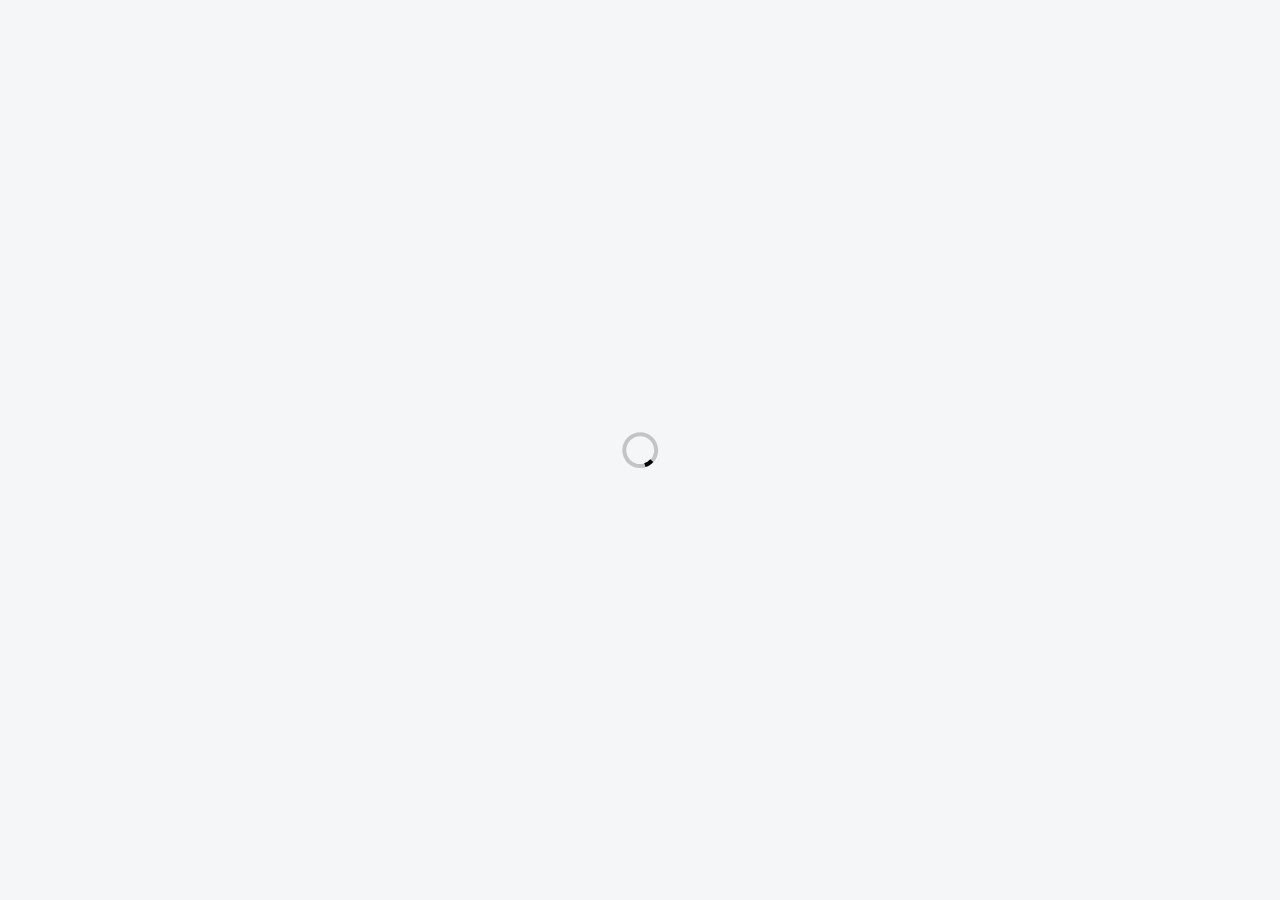
==== post.html @ f360bc70 "Added posts" ====
<!DOCTYPE html>
<html>
  <head>
    <title>| Tashes</title>
    <meta name="viewport" content="width=device-width, user-scalable=no"/>
    <link rel="stylesheet" href="../assets/css/animations.css"/>
    <link rel="stylesheet" href="../assets/css/poststyles.css"/>
  </head>
  <body>
    <div id="viewport">
      <div id="loading">
        <div id="loading_mid">
          <div id="loading_mid_inner">
            <img src="../assets/img/loading.svg"/>
          </div>
        </div>
      </div>
      <div id="page">
        <div id="page_top">
          <div id="page_top_banner">
            <div id="page_top_banner_div"></div>
            <img id="page_top_banner_img"/>
          </div>
          <div id="convgrp">
            <div id="page_top_header">
              <h1 id="page_top_header_h">A title</h1>
            </div>
            <div id="page_top_info">
              <div id="page_top_info_author">Ashwin Abraham</div>
              <div id="page_top_info_tag"></div>
              <div id="page_top_info_date">18/11/2017</div>
            </div>
          </div>
        </div>
        <div id="page_body">
          <div id="page_body_inner">
Lorem ipsum dolor sit amet, consectetur adipisicing elit, sed do eiusmod tempor incididunt ut labore et dolore magna aliqua. Ut enim ad minim veniam, quis nostrud exercitation ullamco laboris nisi ut aliquip ex ea commodo consequat. Duis aute irure dolor in reprehenderit in voluptate velit esse cillum dolore eu fugiat nulla pariatur. Excepteur sint occaecat cupidatat non proident, sunt in culpa qui officia deserunt mollit anim id est laborum.
          </div>
        </div>
      </div>
    </div>

    <script src="../assets/js/fetch.js"></script>
    <script src="../assets/js/moment.js"></script>
    <script src="../assets/js/postscript.js"></script>
  </body>
</html>
---- assets/css/animations.css ----
@keyframes fadein {
  0% {
    opacity:0;
    transform:translateY(30px);
  }
  80% {
    transform:translateY(0px);
  }
  100% {
    opacity:1;
  }
}
@keyframes fadedown {
  0% {
    opacity:0;
    transform:translateY(-30px);
  }
  80% {
    transform:translateY(0px);
  }
  100% {
    opacity:1;
  }
}
---- assets/css/poststyles.css ----
body
{
  width:100%;
  height:100%;
  padding:0px;
  margin:0px;
  position:absolute;
  top:0px;
  left:0px;
  overflow:hidden;
}

#viewport
{
  width:100%;
  height:100%;
  position:absolute;
  top:0px;
  left:0px;
  overflow-x:hidden;
  overflow-y:visible;
  background:rgb(244, 246, 247);
}

#loading
{
  width:100%;
  height:100%;
  position:absolute;
  top:0px;
  left:0px;
  display:block !important;
}
#viewport[class] > #loading
{
  display:none !important;
}
#loading_mid
{
  width:1px;
  height:1px;
  position:absolute;
  top:50%;
  left:50%;
}
#loading_mid_inner
{
  width:48px;
  height:48px;
  position:absolute;
  top:-24px;
  left:-24px;
}
#loading_mid_inner > img
{
  width:100%;
  height:100%;
}

#viewport.loaded #page
{
  display:block;
}
#page_top
{
  width:100%;
}
#page_top_banner
{
  width:100%;
  height:120px;
  background:rgb(86, 101, 115);
  opacity:0;
  transition:0.8s;
  transform:translateY(30px);
}
#viewport.loaded #page_top_banner
{
  opacity:1;
  transform:translateY(0px);
}
#page_top_banner_div
{
  width:100%;
  height:100%;
  display:block;
  background:rgb(33, 47, 61);
  background-size:cover;
  background-position:center center;
  background-repeat:no-repeat;
}
#page_top_banner_img
{
  display:none;
}
#page_top_header
{
  width:100%;
  padding:16px;
  font-size:20px;
  text-align:center;
  box-sizing:border-box;
  color:rgb(86, 101, 115);
}
#page_top_header > h1
{
  padding:0px;
  margin:0px;
  opacity:0;
  transition:0.8s;
  transition-delay: 0.2s;
  transform:translateY(30px);
}
#viewport.loaded #page_top_header > h1
{
  opacity:1;
  transform:translateY(0px);
}
#page_top_info
{
  width:100%;
  display:flex;
  box-sizing:border-box;
  opacity:0;
  transition:0.8s;
  transition-delay: 0.4s;
  transform:translateY(30px);
}
#viewport.loaded #page_top_info
{
  opacity:1;
  transform:translateY(0px);
}
#page_top_info > div
{
  width:50%;
  padding:16px;
  box-sizing:border-box;
}

#page_top_info_date
{
  text-align:right;
}
#page_body
{
  width:100%;
  min-height:calc(100% - 300px);
  opacity:0;
  transition:0.8s;
  transition-delay: 0.6s;
  transform:translateY(30px);
}
#viewport.loaded #page_body
{
  opacity:1;
  transform:translateY(0px);
}
#page_body_inner
{
  padding:16px;
}

@media all and (min-width:600px) {
  #page_top
  {
    height:400px;
    position:absolute;
    top:0px;
    left:0px;
  }
  #page_top_banner_div
  {
    display:none;
  }
  #page_top_banner_img
  {
    display:block;
    width:200px;
    height:auto;
    position:absolute;
    top:32px;
    left:32px;
  }
  #convgrp
  {
    width:calc(100% - 232px);
    position:absolute;
    top:120px;
    left:232px;
  }
  #page_body
  {
    position:absolute;
    top:400px;
  }
}
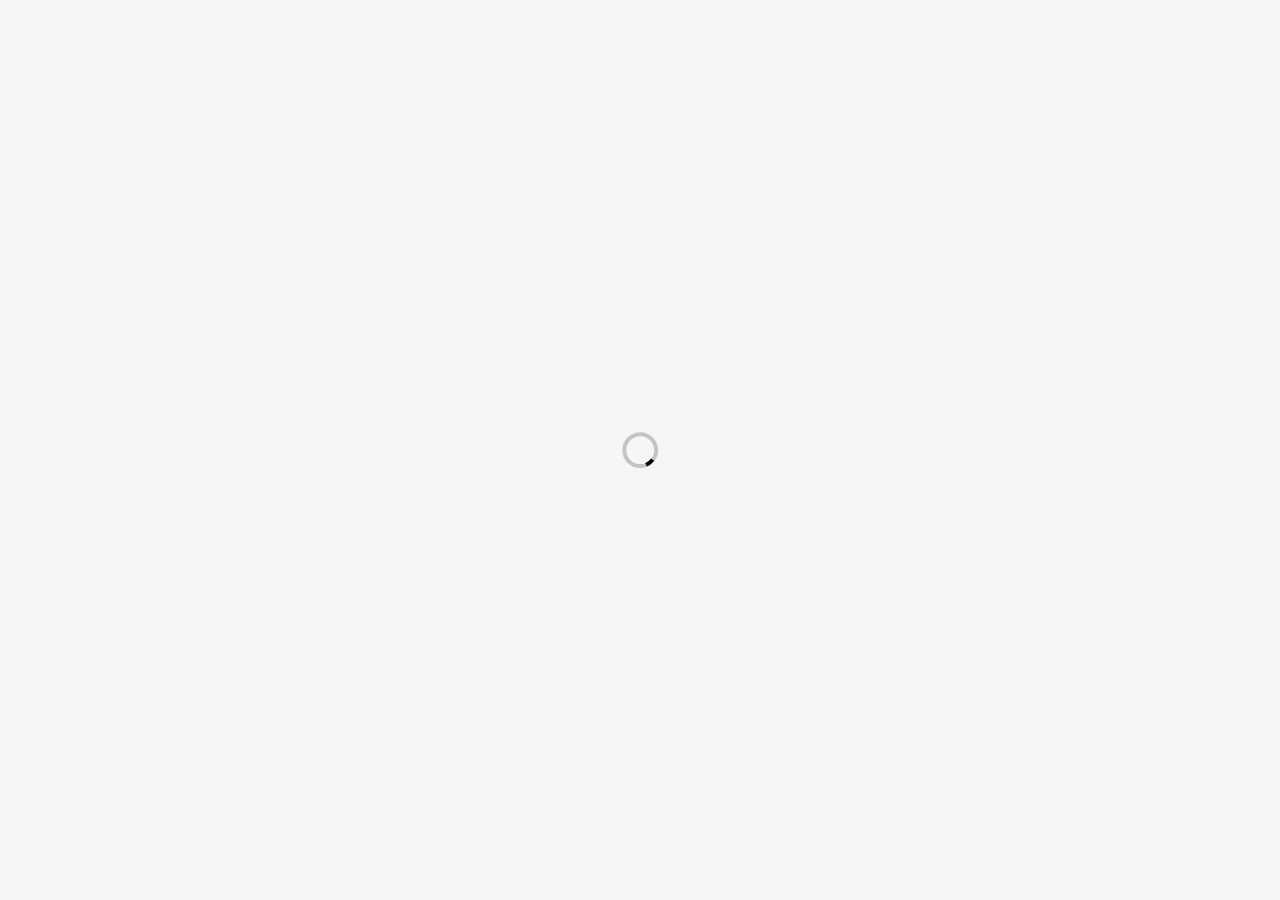
==== commit 5e974980: "Fixed a few problems with post.html" ====
--- a/post.html
+++ b/post.html
@@ -19,23 +19,23 @@
         <div id="page_top">
           <div id="page_top_banner">
             <div id="page_top_banner_div"></div>
+          </div>
+          <div id="convgrp1">
             <img id="page_top_banner_img"/>
-          </div>
-          <div id="convgrp">
-            <div id="page_top_header">
-              <h1 id="page_top_header_h">A title</h1>
-            </div>
-            <div id="page_top_info">
-              <div id="page_top_info_author">Ashwin Abraham</div>
-              <div id="page_top_info_tag"></div>
-              <div id="page_top_info_date">18/11/2017</div>
+            <div id="convgrp">
+              <div id="page_top_header">
+                <h1 id="page_top_header_h">A title</h1>
+              </div>
+              <div id="page_top_info">
+                <div id="page_top_info_author">Ashwin Abraham</div>
+                <div id="page_top_info_tag"></div>
+                <div id="page_top_info_date">18/11/2017</div>
+              </div>
             </div>
           </div>
         </div>
         <div id="page_body">
-          <div id="page_body_inner">
-Lorem ipsum dolor sit amet, consectetur adipisicing elit, sed do eiusmod tempor incididunt ut labore et dolore magna aliqua. Ut enim ad minim veniam, quis nostrud exercitation ullamco laboris nisi ut aliquip ex ea commodo consequat. Duis aute irure dolor in reprehenderit in voluptate velit esse cillum dolore eu fugiat nulla pariatur. Excepteur sint occaecat cupidatat non proident, sunt in culpa qui officia deserunt mollit anim id est laborum.
-          </div>
+          <div id="page_body_inner"></div>
         </div>
       </div>
     </div>
--- a/assets/css/poststyles.css
+++ b/assets/css/poststyles.css
@@ -92,6 +92,15 @@
 #page_top_banner_img
 {
   display:none;
+  opacity:0;
+  transition:0.8s;
+  transition-delay: 0.2s;
+  transform:translateY(30px);
+}
+#viewport.loaded #page_top_banner_img
+{
+  opacity:1;
+  transform:translateY(0px);
 }
 #page_top_header
 {
@@ -162,12 +171,9 @@
 }
 
 @media all and (min-width:600px) {
-  #page_top
-  {
-    height:400px;
-    position:absolute;
-    top:0px;
-    left:0px;
+  #convgrp1
+  {
+    display:flex;
   }
   #page_top_banner_div
   {
@@ -175,19 +181,19 @@
   }
   #page_top_banner_img
   {
+    position:relative;
+    top:-60px;
+    left:32px;
     display:block;
-    width:200px;
-    height:auto;
-    position:absolute;
-    top:32px;
-    left:32px;
+    width:auto;
+    height:300px;
   }
   #convgrp
   {
     width:calc(100% - 232px);
-    position:absolute;
-    top:120px;
-    left:232px;
+    position: relative;
+    top: 0px;
+    left: 32px;
   }
   #page_body
   {
@@ -195,3 +201,15 @@
     top:400px;
   }
 }
+@media all and (min-width: 750px) {
+  #convgrp1
+  {
+    max-width:724px;
+    margin:0 auto;
+  }
+  #page_body_inner
+  {
+    max-width:724px;
+    margin:0 auto;
+  }
+}
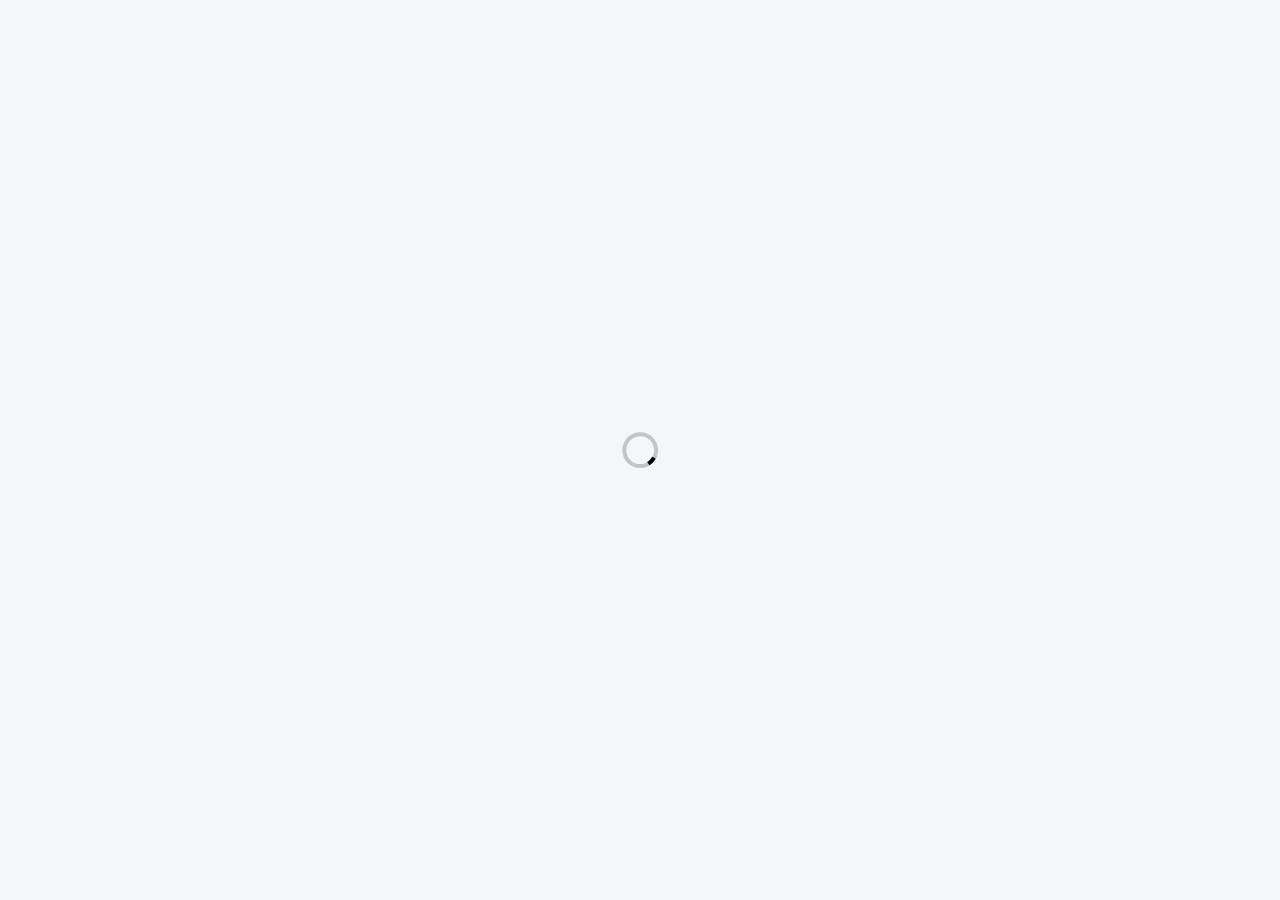
==== commit 5eb10868: "Removed tag from posts" ====
--- a/post.html
+++ b/post.html
@@ -28,7 +28,6 @@
               </div>
               <div id="page_top_info">
                 <div id="page_top_info_author">Ashwin Abraham</div>
-                <div id="page_top_info_tag"></div>
                 <div id="page_top_info_date">18/11/2017</div>
               </div>
             </div>
--- a/assets/css/poststyles.css
+++ b/assets/css/poststyles.css
@@ -146,7 +146,6 @@
   padding:16px;
   box-sizing:border-box;
 }
-
 #page_top_info_date
 {
   text-align:right;
